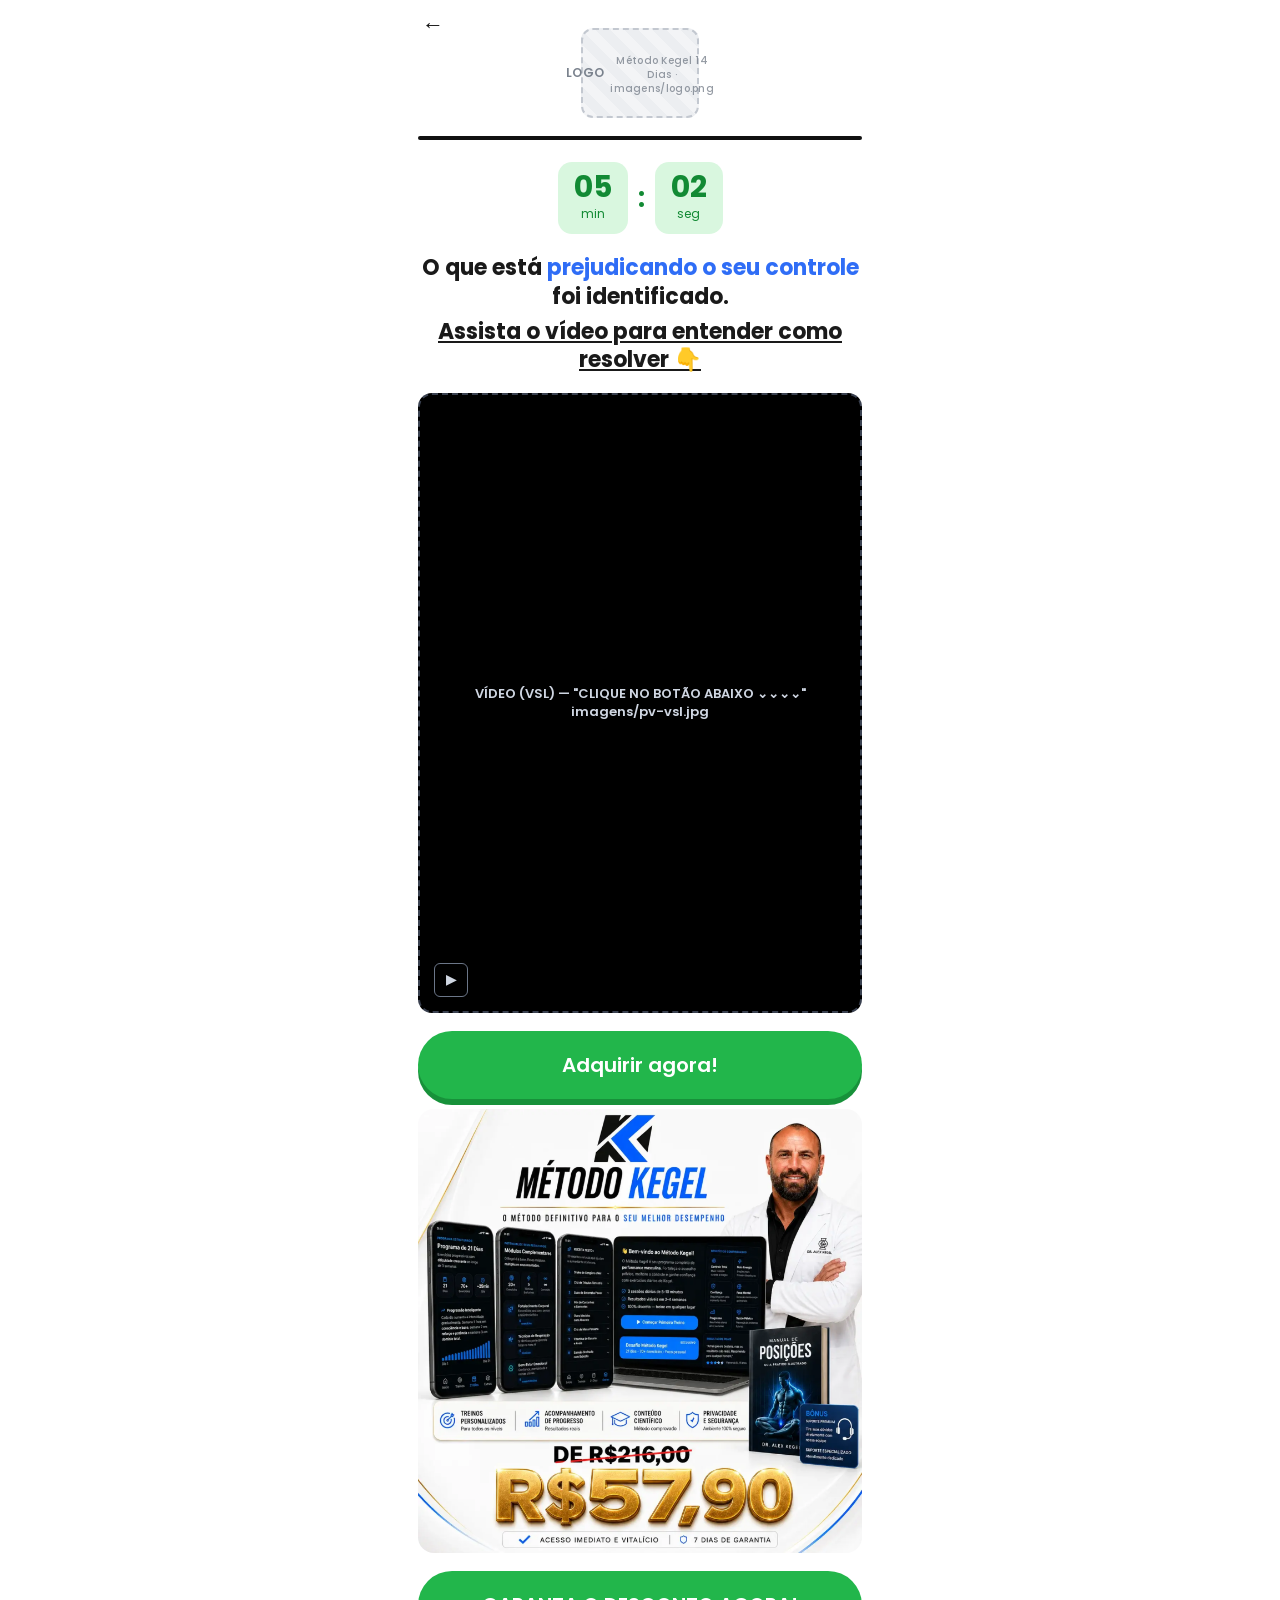
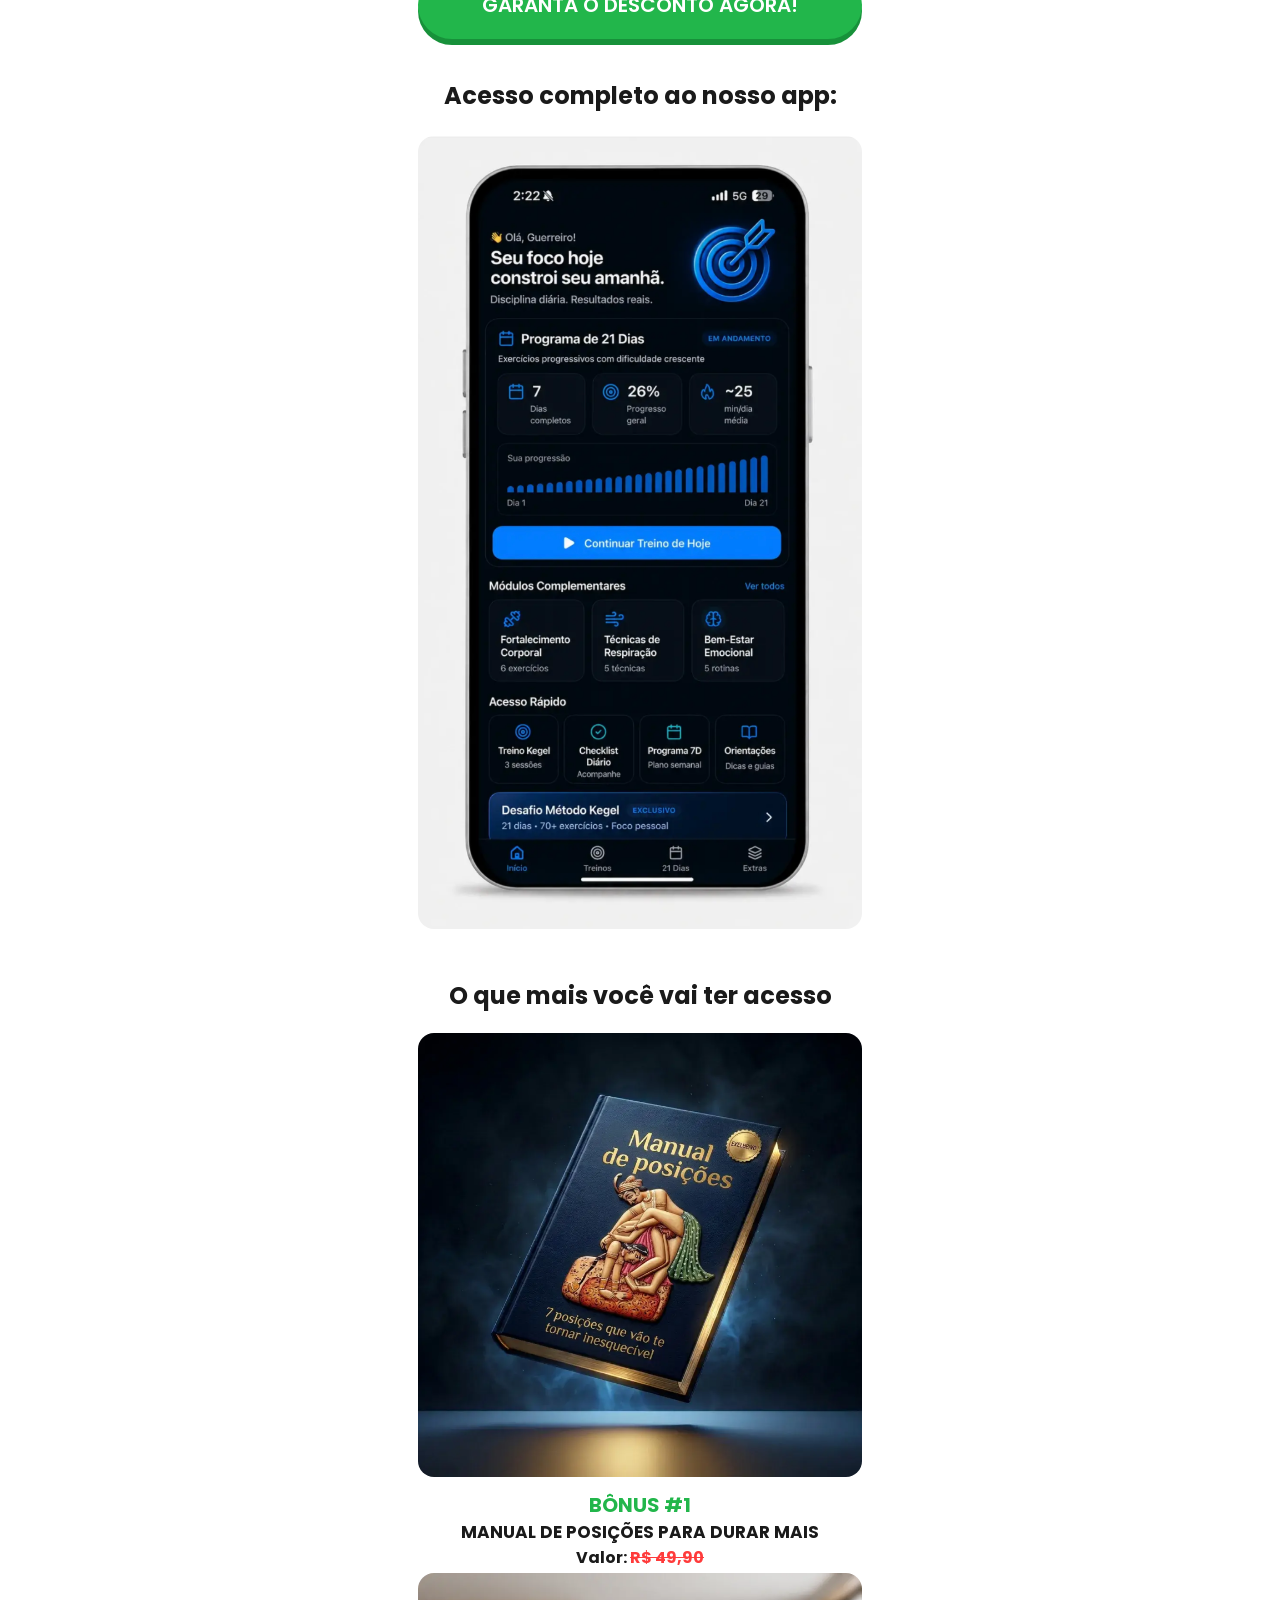
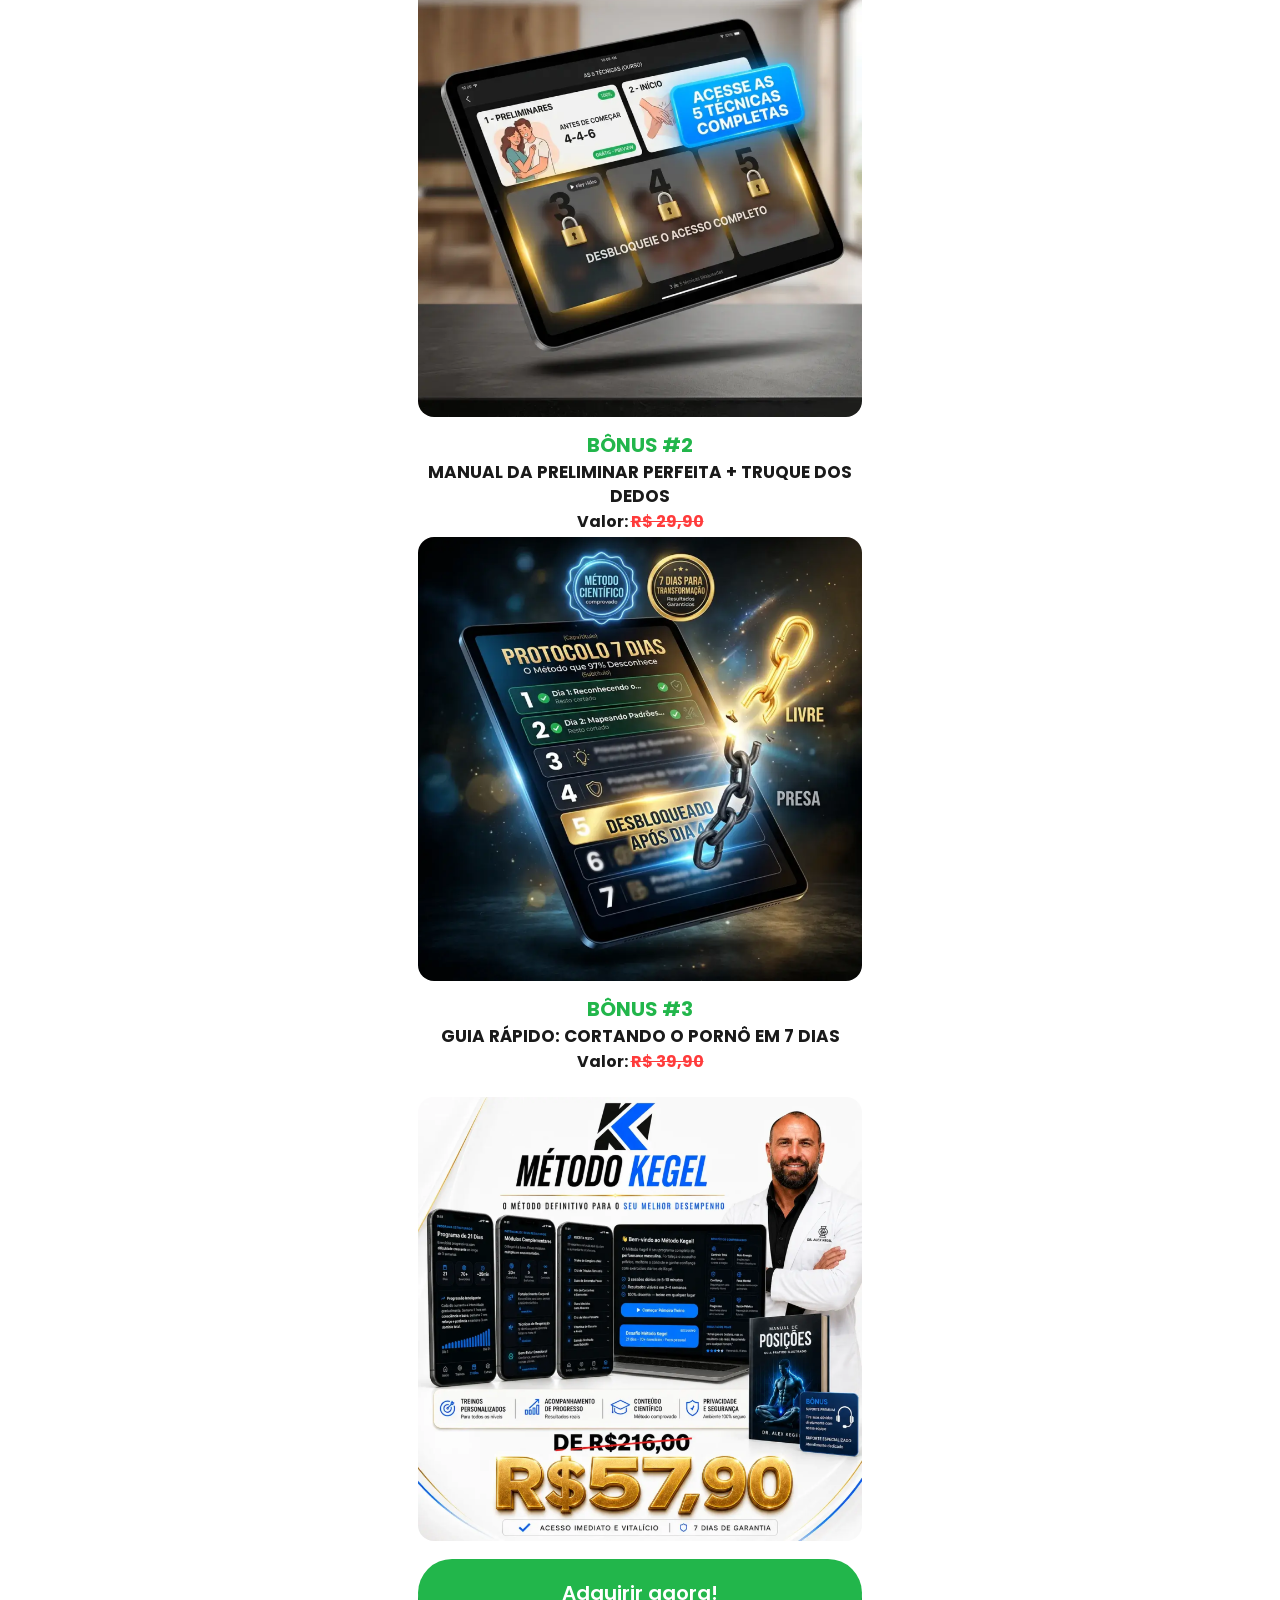
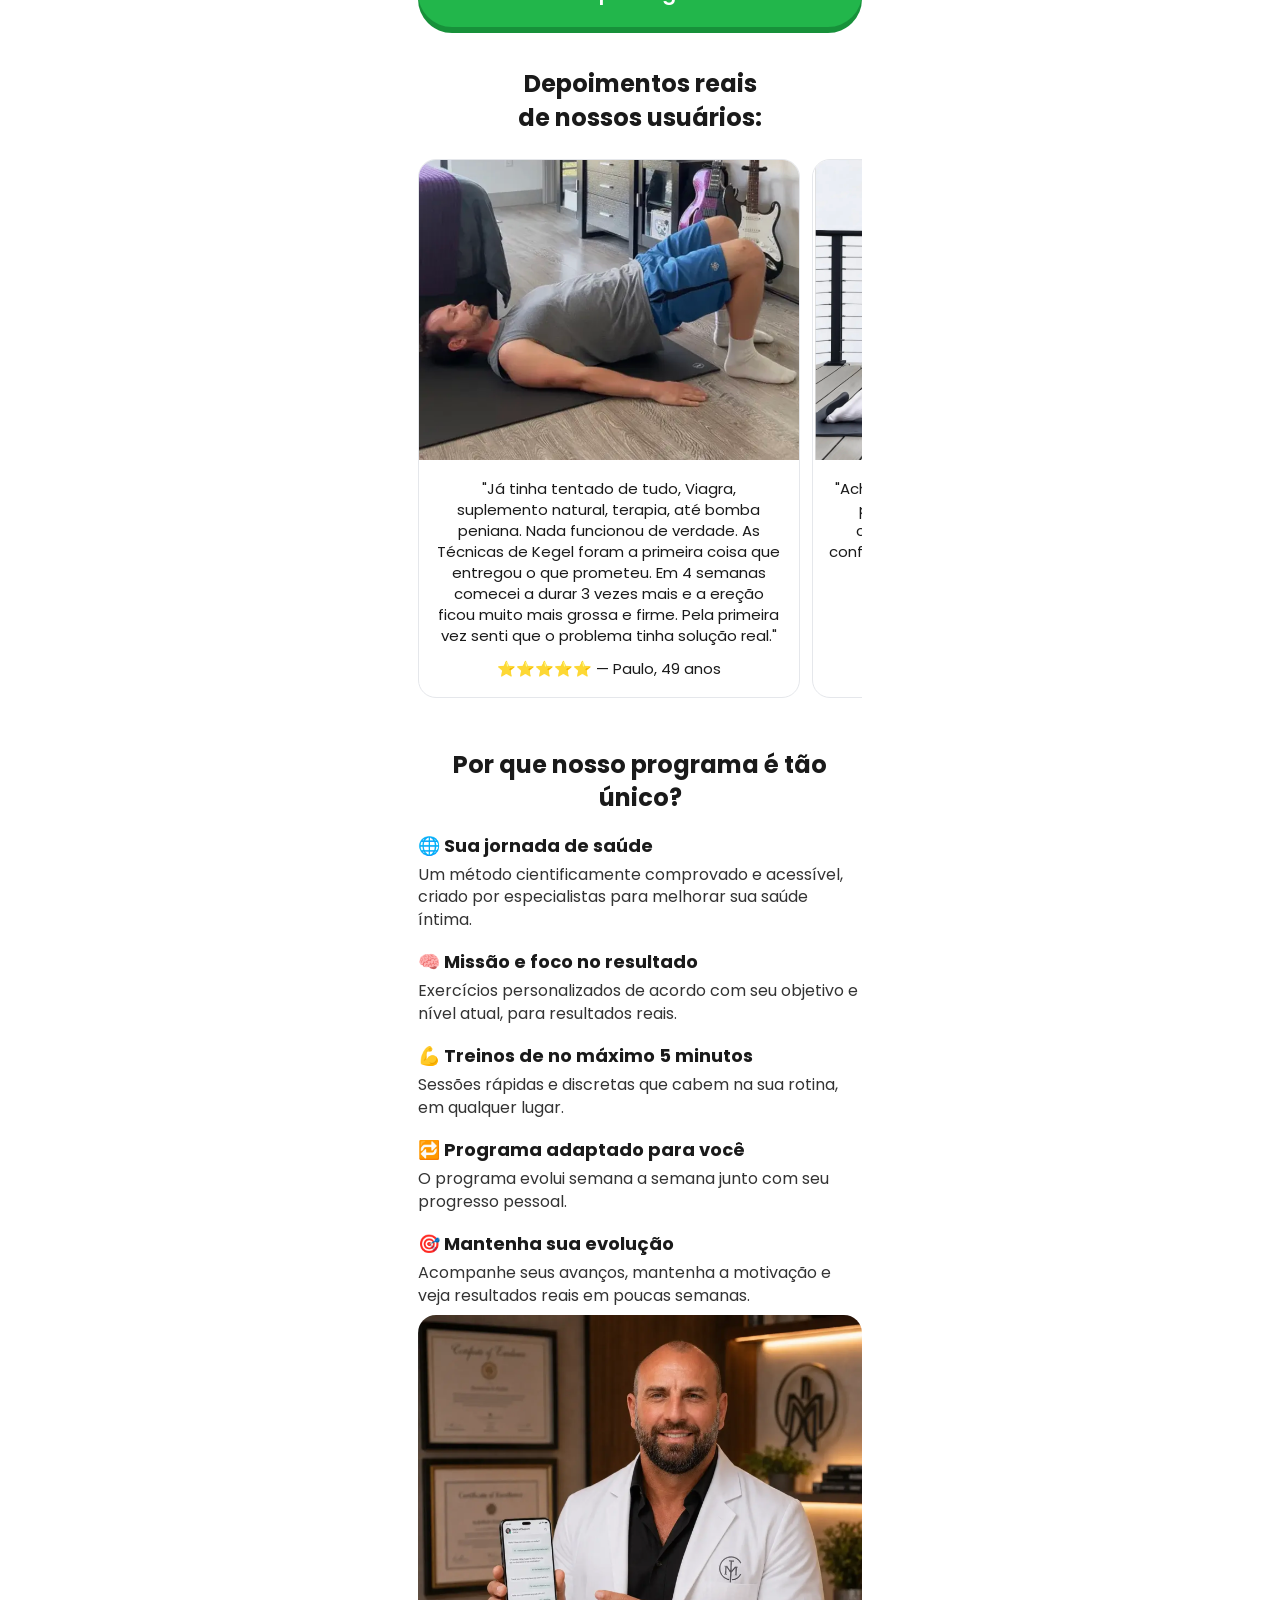
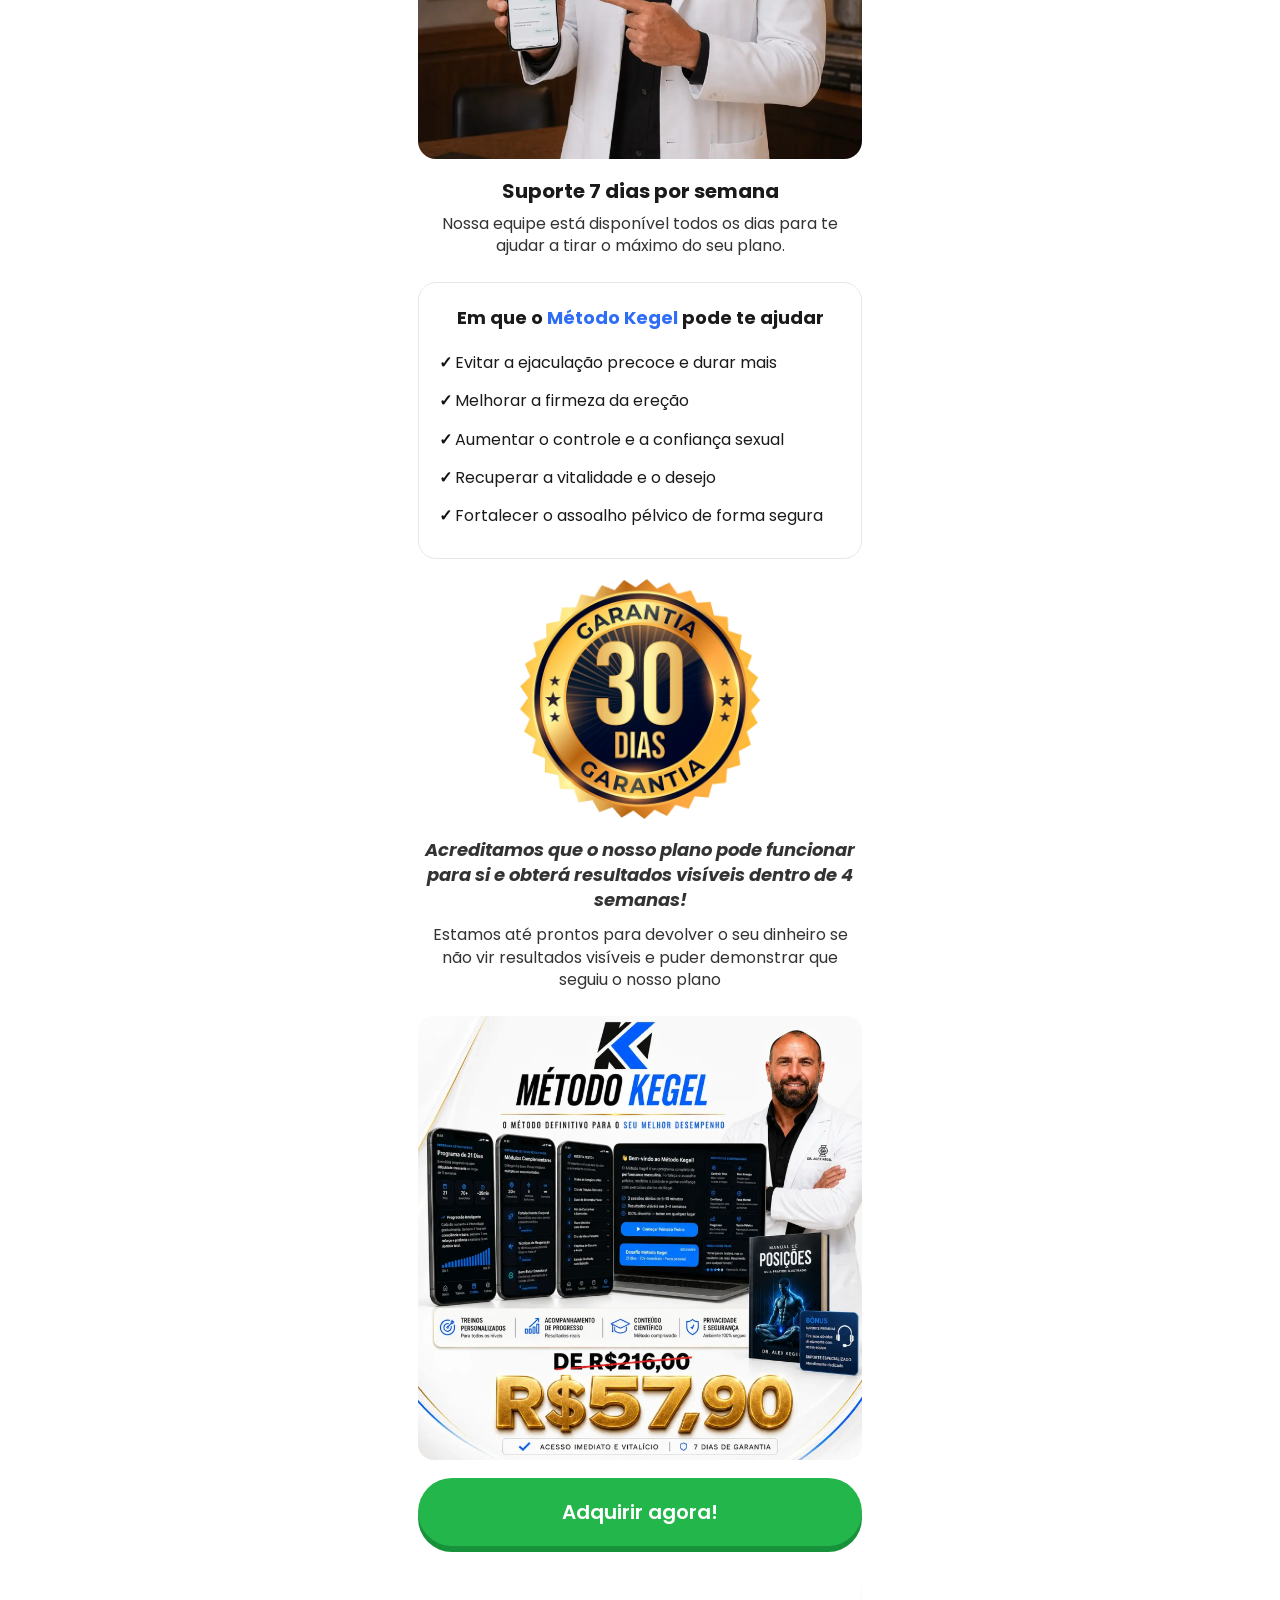
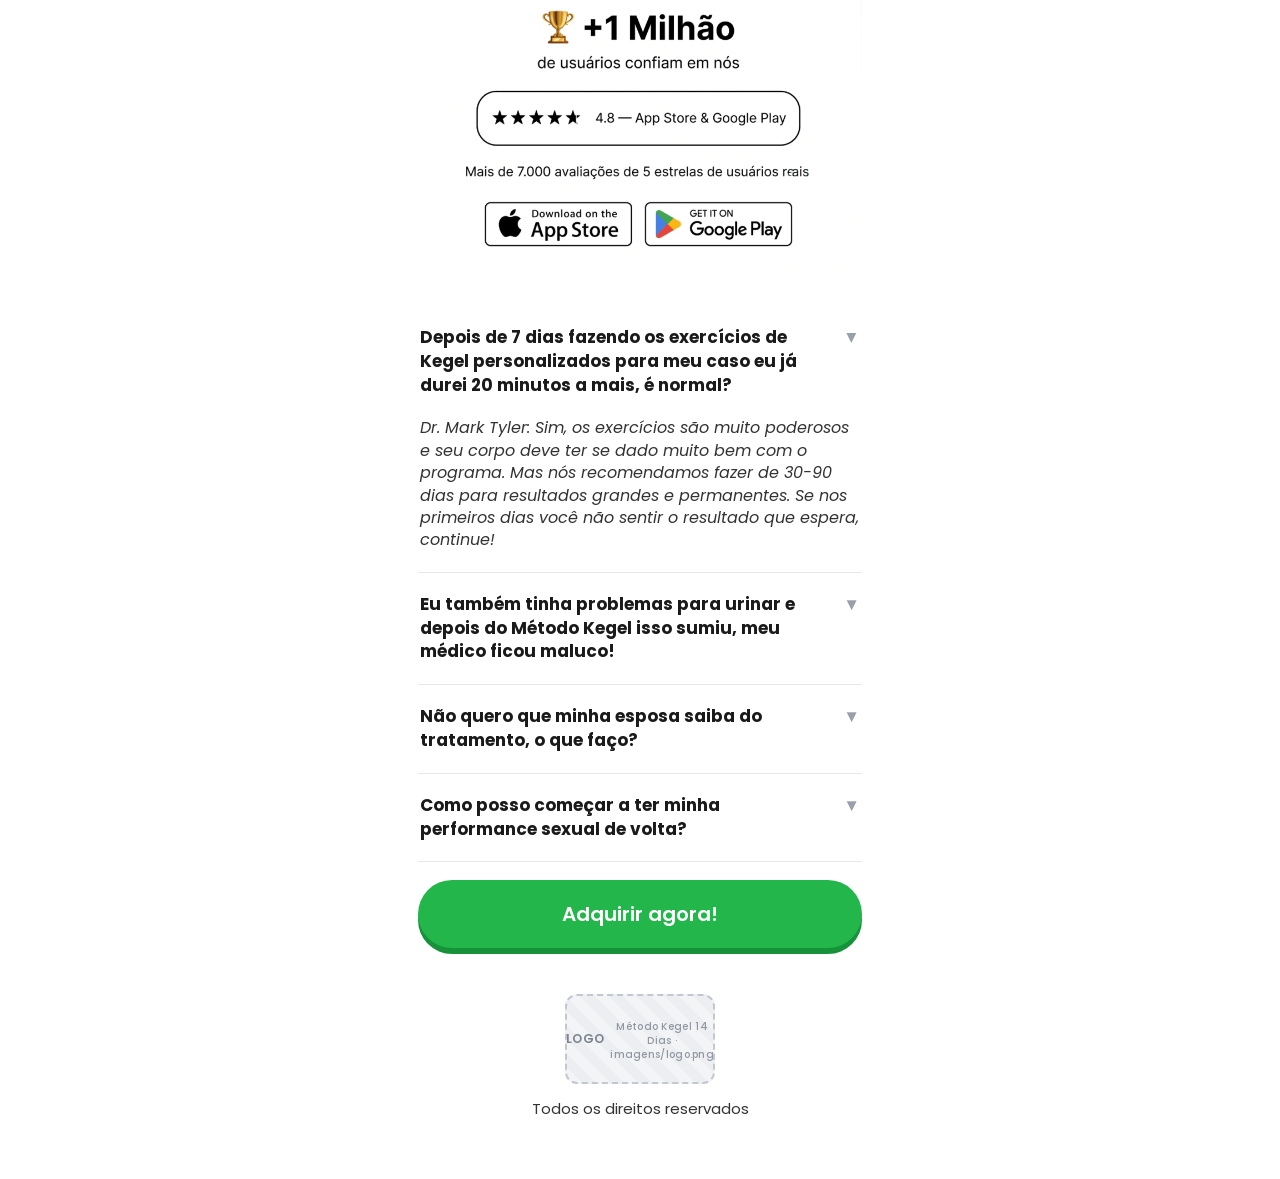
==== pv.html @ 64c21578 "Funil Método Kegel 14 Dias — quiz + página de vendas Réplica estática das prints (16 etapas + PV) co" ====
<!DOCTYPE html>
<html lang="pt-BR">
<head>
  <meta charset="UTF-8" />
  <meta name="viewport" content="width=device-width, initial-scale=1.0" />
  <title>Método Kegel 14 Dias — Oferta</title>
  <link rel="preconnect" href="https://fonts.googleapis.com" />
  <link rel="preconnect" href="https://fonts.gstatic.com" crossorigin />
  <link href="https://fonts.googleapis.com/css2?family=Poppins:ital,wght@0,400;0,500;0,600;0,700;1,600&display=swap" rel="stylesheet" />
  <link rel="stylesheet" href="css/style.css" />
</head>
<body>
  <div class="pv">

    <!-- topo: seta + logo -->
    <div style="position:relative; padding-top:14px;">
      <button id="back" style="position:absolute;left:0;top:10px;border:none;background:none;font-size:22px;cursor:pointer;" onclick="history.back()" aria-label="Voltar">&#8592;</button>
    </div>
    <div class="logo-wrap">
      <div class="img-placeholder logo-ph">LOGO<small>Método Kegel 14 Dias · imagens/logo.png</small></div>
    </div>
    <div class="divider"></div>

    <!-- countdown -->
    <div class="countdown">
      <div class="box"><b id="cd-min">05</b><span>min</span></div>
      <span class="sep">:</span>
      <div class="box"><b id="cd-sec">05</b><span>seg</span></div>
    </div>

    <!-- headline + VSL -->
    <h1 class="headline">O que está <span class="hl">prejudicando o seu controle</span> foi identificado.
      <span class="sub">Assista o vídeo para entender como resolver &#128071;</span>
    </h1>
    <div class="media">
      <div class="video-ph" style="aspect-ratio:9/16;">
        VÍDEO (VSL) — "CLIQUE NO BOTÃO ABAIXO &#8964;&#8964;&#8964;&#8964;"<br>imagens/pv-vsl.jpg
        <div class="play">&#9654;</div>
      </div>
    </div>
    <a class="btn-buy" href="#">Adquirir agora!</a>

    <!-- oferta / preço (imagem composta) -->
    <div class="media offer">
      <img src="imagens/img11.webp" alt="Oferta Método Kegel — de R$216,00 por R$57,90" />
    </div>
    <a class="btn-buy" href="#">GARANTA O DESCONTO AGORA!</a>

    <!-- app -->
    <h2>Acesso completo ao nosso app:</h2>
    <div class="carousel app-carousel">
      <img src="imagens/img14.png" alt="App Método Kegel — início" />
      <img src="imagens/img12.png" alt="App Método Kegel — boas-vindas" />
      <img src="imagens/img13.png" alt="App Método Kegel — programa de 21 dias" />
    </div>

    <!-- bônus -->
    <h2>O que mais você vai ter acesso</h2>

    <div class="bonus-img">
      <img src="imagens/img15.webp" alt="Manual de Posições" />
    </div>
    <div class="bonus-label">
      <span class="tag">BÔNUS #1</span>
      <span class="name">MANUAL DE POSIÇÕES PARA DURAR MAIS</span>
      <span class="price">Valor: <s>R$ 49,90</s></span>
    </div>

    <div class="bonus-img">
      <img src="imagens/img16.webp" alt="As 5 Técnicas" />
    </div>
    <div class="bonus-label">
      <span class="tag">BÔNUS #2</span>
      <span class="name">MANUAL DA PRELIMINAR PERFEITA + TRUQUE DOS DEDOS</span>
      <span class="price">Valor: <s>R$ 29,90</s></span>
    </div>

    <div class="bonus-img">
      <img src="imagens/img17.webp" alt="Protocolo 7 Dias" />
    </div>
    <div class="bonus-label">
      <span class="tag">BÔNUS #3</span>
      <span class="name">GUIA RÁPIDO: CORTANDO O PORNÔ EM 7 DIAS</span>
      <span class="price">Valor: <s>R$ 39,90</s></span>
    </div>

    <!-- oferta repetida -->
    <div class="media offer" style="margin-top:24px;">
      <img src="imagens/img11.webp" alt="Oferta Método Kegel — de R$216,00 por R$57,90" />
    </div>
    <a class="btn-buy" href="#">Adquirir agora!</a>

    <!-- depoimentos -->
    <h2>Depoimentos reais<br>de nossos usuários:</h2>
    <div class="carousel">
      <div class="tcard">
        <img src="imagens/dp1.png" alt="Depoimento de Paulo" />
        <div class="body">
          <p>"Já tinha tentado de tudo, Viagra, suplemento natural, terapia, até bomba peniana. Nada funcionou de verdade. As Técnicas de Kegel foram a primeira coisa que entregou o que prometeu. Em 4 semanas comecei a durar 3 vezes mais e a ereção ficou muito mais grossa e firme. Pela primeira vez senti que o problema tinha solução real."</p>
          <p class="stars">&#11088;&#11088;&#11088;&#11088;&#11088; — Paulo, 49 anos</p>
        </div>
      </div>
      <div class="tcard">
        <img src="imagens/dp2.png" alt="Depoimento de Marcelo" />
        <div class="body">
          <p>"Achei que era mais uma promessa, mas em poucas semanas já senti diferença no controle. Hoje duro muito mais e minha confiança na cama voltou. Faço os treinos em casa, sem ninguém saber."</p>
          <p class="stars">&#11088;&#11088;&#11088;&#11088;&#11088; — Marcelo, 38 anos</p>
        </div>
      </div>
      <div class="tcard">
        <img src="imagens/dp3.png" alt="Depoimento de Rafael" />
        <div class="body">
          <p>"Eu terminava rápido demais e isso estava acabando com meus relacionamentos. Com os exercícios de Kegel aprendi a controlar de verdade. São só alguns minutos por dia e o resultado é real."</p>
          <p class="stars">&#11088;&#11088;&#11088;&#11088;&#11088; — Rafael, 29 anos</p>
        </div>
      </div>
      <div class="tcard">
        <img src="imagens/dp4.png" alt="Depoimento de Carlos" />
        <div class="body">
          <p>"Depois dos 50 achei que era idade e que não tinha mais jeito. Me enganei. A firmeza voltou e minha esposa percebeu a diferença. Melhor decisão que tomei."</p>
          <p class="stars">&#11088;&#11088;&#11088;&#11088;&#11088; — Carlos, 54 anos</p>
        </div>
      </div>
    </div>

    <!-- por que é único -->
    <div class="why">
      <h2 style="margin-bottom:6px;">Por que nosso programa é tão único?</h2>
      <h3>&#127760; Sua jornada de saúde</h3>
      <p>Um método cientificamente comprovado e acessível, criado por especialistas para melhorar sua saúde íntima.</p>
      <h3>&#129504; Missão e foco no resultado</h3>
      <p>Exercícios personalizados de acordo com seu objetivo e nível atual, para resultados reais.</p>
      <h3>&#128170; Treinos de no máximo 5 minutos</h3>
      <p>Sessões rápidas e discretas que cabem na sua rotina, em qualquer lugar.</p>
      <h3>&#128257; Programa adaptado para você</h3>
      <p>O programa evolui semana a semana junto com seu progresso pessoal.</p>
      <h3>&#127919; Mantenha sua evolução</h3>
      <p>Acompanhe seus avanços, mantenha a motivação e veja resultados reais em poucas semanas.</p>
    </div>

    <!-- suporte / médico -->
    <div class="doctor media">
      <img src="imagens/img18.webp" alt="Dr. Alex Kegel" />
    </div>
    <p class="support-title">Suporte 7 dias por semana</p>
    <p class="support-sub">Nossa equipe está disponível todos os dias para te ajudar a tirar o máximo do seu plano.</p>

    <div class="help-box">
      <h3>Em que o <span class="hl">Método Kegel</span> pode te ajudar</h3>
      <ul>
        <li>Evitar a ejaculação precoce e durar mais</li>
        <li>Melhorar a firmeza da ereção</li>
        <li>Aumentar o controle e a confiança sexual</li>
        <li>Recuperar a vitalidade e o desejo</li>
        <li>Fortalecer o assoalho pélvico de forma segura</li>
      </ul>
    </div>

    <!-- garantia -->
    <div class="guarantee">
      <img src="imagens/garantia.webp" alt="Garantia de 30 dias" />
      <p class="em">Acreditamos que o nosso plano pode funcionar para si e obterá resultados visíveis dentro de 4 semanas!</p>
      <p>Estamos até prontos para devolver o seu dinheiro se não vir resultados visíveis e puder demonstrar que seguiu o nosso plano</p>
    </div>

    <!-- oferta repetida -->
    <div class="media offer" style="margin-top:24px;">
      <img src="imagens/img11.webp" alt="Oferta Método Kegel — de R$216,00 por R$57,90" />
    </div>
    <a class="btn-buy" href="#">Adquirir agora!</a>

    <!-- prova social -->
    <div class="social">
      <img src="imagens/img19.webp" alt="+1 Milhão de usuários confiam em nós — 4.8 na App Store e Google Play, mais de 7.000 avaliações" />
    </div>

    <!-- FAQ -->
    <div class="faq">
      <div class="faq-item open">
        <button class="faq-q">Depois de 7 dias fazendo os exercícios de Kegel personalizados para meu caso eu já durei 20 minutos a mais, é normal? <span class="arrow">&#9650;</span></button>
        <div class="faq-a">Dr. Mark Tyler: Sim, os exercícios são muito poderosos e seu corpo deve ter se dado muito bem com o programa. Mas nós recomendamos fazer de 30-90 dias para resultados grandes e permanentes. Se nos primeiros dias você não sentir o resultado que espera, continue!</div>
      </div>
      <div class="faq-item">
        <button class="faq-q">Eu também tinha problemas para urinar e depois do Método Kegel isso sumiu, meu médico ficou maluco! <span class="arrow">&#9660;</span></button>
        <div class="faq-a">Isso é mais comum do que parece! O fortalecimento do assoalho pélvico ajuda também no controle urinário. Continue seguindo o programa para manter os resultados.</div>
      </div>
      <div class="faq-item">
        <button class="faq-q">Não quero que minha esposa saiba do tratamento, o que faço? <span class="arrow">&#9660;</span></button>
        <div class="faq-a">Fique tranquilo: o método é 100% discreto. Os treinos duram poucos minutos e podem ser feitos em qualquer lugar, sem que ninguém perceba.</div>
      </div>
      <div class="faq-item">
        <button class="faq-q">Como posso começar a ter minha performance sexual de volta? <span class="arrow">&#9660;</span></button>
        <div class="faq-a">É simples: clique no botão abaixo, garanta seu acesso e comece hoje mesmo o Método Kegel 14 Dias com todos os bônus inclusos.</div>
      </div>
    </div>

    <a class="btn-buy" href="#">Adquirir agora!</a>

    <!-- footer -->
    <div class="pv-footer">
      <div class="img-placeholder logo-ph">LOGO<small>Método Kegel 14 Dias · imagens/logo.png</small></div>
      <p>Todos os direitos reservados</p>
    </div>

  </div>

  <script src="js/pv.js"></script>
</body>
</html>
---- css/style.css ----
/* ==========================================================================
   Método Kegel 14 Dias — estilos do funil (quiz + página de vendas)
   ========================================================================== */

:root {
  --blue: #2F6DF6;
  --blue-dark: #2455c9;
  --ink: #1A1A1A;
  --muted: #6B7280;
  --border: #E5E7EB;
  --card-bg: #ffffff;
  --green: #22b64b;
  --green-dark: #17913a;
  --red: #FF3B3B;
  --navy: #0A1526;
  --track: #E7E7E7;
  --fill: #111111;
  --radius: 14px;
  --maxw: 480px;
}

* { box-sizing: border-box; margin: 0; padding: 0; }

html, body { height: 100%; }

body {
  font-family: 'Poppins', -apple-system, BlinkMacSystemFont, 'Segoe UI', Roboto, sans-serif;
  color: var(--ink);
  background: #ffffff;
  line-height: 1.4;
  -webkit-font-smoothing: antialiased;
  transition: background .3s ease;
}

.hl { color: var(--blue); }
.hl-red { color: var(--red); }
u, .underline { text-decoration: underline; }

/* ---------- Placeholder de imagem (o usuário troca por <img> depois) ------- */
.img-placeholder {
  display: flex;
  align-items: center;
  justify-content: center;
  text-align: center;
  gap: 6px;
  background: repeating-linear-gradient(45deg, #f3f4f6, #f3f4f6 10px, #eceef1 10px, #eceef1 20px);
  border: 2px dashed #c3c8d0;
  border-radius: 12px;
  color: #7a828d;
  font-size: 12px;
  font-weight: 600;
  letter-spacing: .3px;
  padding: 16px;
  min-height: 90px;
}
.img-placeholder small { display: block; font-weight: 500; opacity: .8; margin-top: 3px; }
.img-placeholder.icon { min-height: 0; width: 40px; height: 40px; padding: 2px; font-size: 8px; border-radius: 10px; flex: 0 0 auto; overflow: hidden; }
.img-placeholder.icon small { display: none; }
/* placeholder em contexto escuro */
.theme-dark .img-placeholder,
.theme-navy .img-placeholder,
.step--dark .img-placeholder {
  background: repeating-linear-gradient(45deg, #1b1f27, #1b1f27 10px, #232833 10px, #232833 20px);
  border-color: #3a4150;
  color: #aab2bf;
}

/* ==========================================================================
   QUIZ
   ========================================================================== */

#app { max-width: var(--maxw); margin: 0 auto; min-height: 100%; padding-bottom: 40px; }

/* topo: seta voltar + logo + progresso */
#topbar { position: relative; padding: 14px 18px 0; }
#back {
  position: absolute; left: 14px; top: 14px;
  border: none; background: none; cursor: pointer;
  font-size: 22px; line-height: 1; color: #111; padding: 4px;
}
.logo-wrap { display: flex; justify-content: center; padding: 6px 0 18px; }
.logo-ph { width: 118px; height: 60px; }

.progress { height: 6px; background: var(--track); border-radius: 6px; overflow: hidden; margin: 0 0 8px; }
#progress-fill { height: 100%; width: 6%; background: var(--fill); border-radius: 6px; transition: width .35s ease; }

main { padding: 0 18px; }

/* etapas */
.step { display: none; animation: fade .35s ease; }
.step.active { display: block; }
@keyframes fade { from { opacity: 0; transform: translateY(6px); } to { opacity: 1; transform: none; } }

.step-inner { padding-top: 26px; }

.q-title { font-size: 24px; font-weight: 700; text-align: center; line-height: 1.25; }
.q-sub { text-align: center; color: var(--muted); font-size: 16px; margin-top: 10px; }
.q-title + .options, .q-sub + .options { margin-top: 22px; }

/* cards de resposta */
.options { display: flex; flex-direction: column; gap: 12px; }
.option-card {
  display: flex; align-items: center; gap: 12px;
  width: 100%; text-align: left;
  background: var(--card-bg); border: 1px solid var(--border);
  border-radius: var(--radius); padding: 16px 16px;
  font: inherit; font-size: 16px; color: var(--ink); cursor: pointer;
  box-shadow: 0 1px 2px rgba(0,0,0,.03);
  transition: border-color .15s, box-shadow .15s, transform .05s;
}
.option-card:hover { border-color: #cfd4dc; box-shadow: 0 3px 10px rgba(0,0,0,.06); }
.option-card:active { transform: scale(.99); }
.option-card .emoji { font-size: 22px; flex: 0 0 auto; }
.option-card .label { flex: 1; }
.option-card .chev {
  flex: 0 0 auto; width: 26px; height: 26px; border-radius: 50%;
  border: 1px solid #d2d6dd; display: flex; align-items: center; justify-content: center;
  color: #333; font-size: 15px;
}

/* etapa 1 — cards com foto */
.photo-grid { display: grid; grid-template-columns: 1fr 1fr; gap: 16px; }
.photo-card {
  border: none; background: none; padding: 0; cursor: pointer; font: inherit;
  border-radius: 16px; overflow: hidden; text-align: left;
  transition: transform .05s;
}
.photo-card:active { transform: scale(.99); }
.photo-card .img-placeholder { border-radius: 16px 16px 0 0; min-height: 175px; border-bottom: none; }
.photo-card .foot {
  display: flex; align-items: center; justify-content: space-between; gap: 8px;
  background: #0b0b0b; color: #fff; padding: 12px 14px; border-radius: 0 0 16px 16px;
  font-size: 15px; font-weight: 500;
}
.photo-card .foot .chev { border-color: #666; color: #fff; }

/* escala 1–5 */
.scale { display: flex; justify-content: center; gap: 10px; flex-wrap: wrap; margin-top: 24px; }
.scale-btn {
  width: 62px; height: 62px; border: 1px solid var(--border); border-radius: 12px;
  background: #fff; cursor: pointer; display: flex; flex-direction: column;
  align-items: center; justify-content: center; gap: 4px; font: inherit;
  box-shadow: 0 1px 2px rgba(0,0,0,.03); transition: border-color .15s, box-shadow .15s;
}
.scale-btn:hover { border-color: #cfd4dc; box-shadow: 0 3px 10px rgba(0,0,0,.06); }
.scale-btn .mini-chev {
  width: 20px; height: 20px; border-radius: 50%; border: 1px solid #d2d6dd;
  display: flex; align-items: center; justify-content: center; font-size: 12px; color: #444;
}
.scale-btn .num { font-size: 18px; font-weight: 700; }

/* imagem no topo de uma pergunta (etapa 7, 14) */
.q-image { margin: 4px 0 4px; }
.q-image .img-placeholder { min-height: 210px; border-radius: 16px; }

/* box de privacidade (etapa 2) */
.privacy {
  display: flex; align-items: center; gap: 14px;
  background: #eaf1ff; border-radius: 14px; padding: 18px; margin-top: 26px;
  font-size: 15px; color: #29303a;
}
.privacy .lock { font-size: 26px; flex: 0 0 auto; }

/* páginas de transição (texto centralizado + botão) */
.center-block { text-align: center; }
.center-block .lead { font-size: 20px; font-weight: 700; margin: 22px 0 14px; }
.center-block p { font-size: 16px; margin: 10px 0; }
.center-block .em { font-weight: 700; }

.btn-primary {
  display: block; width: 100%; border: none; cursor: pointer; font: inherit;
  background: var(--blue); color: #fff; font-size: 18px; font-weight: 600;
  padding: 18px; border-radius: 30px; margin-top: 22px;
  transition: background .15s, transform .05s;
}
.btn-primary:hover { background: var(--blue-dark); }
.btn-primary:active { transform: scale(.99); }

/* g1 (etapa 6) */
.g1-ph .img-placeholder { min-height: 260px; border-radius: 10px; }

/* ---------- Etapa 8 — full dark ---------- */
body.theme-dark { background: #000; }
body.theme-navy { background: var(--navy); }

.step--dark { color: #fff; text-align: center; }
.step--dark .q-title { color: #fff; }
.step--dark .lead { color: #fff; }
.step--dark p { color: #e6e9ef; font-size: 16px; margin: 8px 0; }
.step--dark .img-placeholder { min-height: 240px; margin: 22px 0; }
.dark-screen { min-height: 100vh; display: flex; flex-direction: column; justify-content: center;
  padding: 30px 22px; max-width: var(--maxw); margin: 0 auto; }

/* ---------- Etapa 15 — loading / IA ---------- */
.loading-screen { text-align: center; color: #fff; }
.loading-screen p { color: #dfe4ec; font-size: 16px; margin: 8px 0; }
.loading-screen .em { color: #fff; font-weight: 600; }
.ring-wrap { display: flex; justify-content: center; margin: 30px 0; }
.ring { position: relative; width: 130px; height: 130px; }
.ring svg { transform: rotate(-90deg); }
.ring .track { fill: none; stroke: rgba(255,255,255,.15); stroke-width: 8; }
.ring .bar { fill: none; stroke: var(--blue); stroke-width: 8; stroke-linecap: round;
  stroke-dasharray: 364; stroke-dashoffset: 364; transition: stroke-dashoffset .2s linear; }
.ring .pct { position: absolute; inset: 0; display: flex; align-items: center; justify-content: center;
  font-size: 20px; font-weight: 600; color: #cfd6e2; }

/* ---------- Etapa 16 — VSL ---------- */
.vsl-title { text-align: center; }
.vsl-title .lead { font-size: 22px; font-weight: 700; }
.vsl-title .sub { font-weight: 700; text-decoration: underline; margin-top: 6px; display: block; }
.video-ph {
  position: relative; width: 100%; aspect-ratio: 9/16; max-height: 620px;
  background: #000; border-radius: 14px; margin: 18px 0;
  display: flex; align-items: center; justify-content: center; color: #cfd6e2;
  text-align: center; font-size: 13px; font-weight: 600; padding: 20px;
  border: 2px dashed #3a4150;
}
.video-ph .play { position: absolute; bottom: 14px; left: 14px; width: 34px; height: 34px;
  border: 1px solid #6b7688; border-radius: 6px; display: flex; align-items: center; justify-content: center; }
#vsl-cta { display: none; }
#vsl-cta.show { display: block; }

/* ==========================================================================
   PÁGINA DE VENDAS (pv.html)
   ========================================================================== */
.pv { max-width: var(--maxw); margin: 0 auto; padding: 0 18px 60px; }
.pv .logo-wrap { padding: 14px 0 14px; }
.pv .divider { height: 4px; background: #111; border-radius: 4px; margin: 4px 0 22px; }

/* countdown */
.countdown { display: flex; align-items: center; justify-content: center; gap: 10px; margin: 4px 0 20px; }
.countdown .box { background: #d9f7df; color: #128a34; border-radius: 14px; padding: 10px 16px; text-align: center; min-width: 66px; }
.countdown .box b { display: block; font-size: 30px; font-weight: 700; line-height: 1; }
.countdown .box span { font-size: 12px; }
.countdown .sep { font-size: 26px; font-weight: 700; color: #128a34; }

.pv h2 { text-align: center; font-size: 24px; font-weight: 700; margin: 40px 0 20px; }
.pv .headline { text-align: center; font-size: 22px; font-weight: 700; line-height: 1.3; }
.pv .headline .sub { display: block; font-weight: 700; text-decoration: underline; margin-top: 6px; }

/* botão verde de CTA */
.btn-buy {
  display: block; width: 100%; text-align: center; border: none; cursor: pointer;
  font: inherit; text-decoration: none;
  background: var(--green); color: #fff; font-size: 20px; font-weight: 600;
  padding: 20px; border-radius: 34px; margin: 18px 0 10px;
  box-shadow: 0 6px 0 var(--green-dark); transition: transform .05s, box-shadow .1s;
}
.btn-buy:hover { filter: brightness(1.03); }
.btn-buy:active { transform: translateY(4px); box-shadow: 0 2px 0 var(--green-dark); }

/* blocos de imagem grandes */
.pv .media { margin: 8px 0; }
.pv .media .img-placeholder { min-height: 300px; border-radius: 16px; }
.pv .offer .img-placeholder { min-height: 330px; }
.pv .bonus-img .img-placeholder { min-height: 340px; border-radius: 18px; }

/* bônus rótulo */
.bonus-label { text-align: center; margin: 14px 0 4px; }
.bonus-label .tag { color: var(--green); font-weight: 700; font-size: 20px; display: block; }
.bonus-label .name { font-weight: 700; font-size: 17px; display: block; margin-top: 2px; }
.bonus-label .price { font-weight: 700; margin-top: 2px; display: block; }
.bonus-label .price s { color: var(--red); }

/* depoimento */
.testimonial { border: 1px solid var(--border); border-radius: 18px; overflow: hidden; margin-top: 6px; }
.testimonial .img-placeholder { min-height: 340px; border-radius: 0; border-left: none; border-right: none; border-top: none; }
.testimonial .body { padding: 22px 20px; text-align: center; }
.testimonial .body p { font-size: 16px; }
.testimonial .stars { margin-top: 14px; font-size: 15px; }

/* lista "por que é único" */
.why { margin-top: 6px; }
.why h3 { font-size: 18px; font-weight: 700; margin: 18px 0 6px; }
.why p { font-size: 16px; color: #333; }

/* suporte / médico */
.pv .doctor .img-placeholder { min-height: 360px; border-radius: 18px; }
.support-title { text-align: center; font-size: 20px; font-weight: 700; margin: 18px 0 8px; }
.support-sub { text-align: center; color: #333; font-size: 16px; }

.help-box { border: 1px solid var(--border); border-radius: 18px; padding: 22px 20px; margin-top: 24px; }
.help-box h3 { text-align: center; font-size: 18px; font-weight: 700; margin-bottom: 14px; }
.help-box ul { list-style: none; }
.help-box li { padding: 8px 0; font-size: 16px; }
.help-box li::before { content: "✓ "; color: #111; font-weight: 700; }

/* garantia */
.guarantee { text-align: center; margin-top: 20px; }
.guarantee .img-placeholder { width: 240px; height: 240px; border-radius: 50%; margin: 0 auto 18px; }
.guarantee .em { font-weight: 700; font-style: italic; font-size: 18px; margin-bottom: 12px; }
.guarantee p { font-size: 16px; color: #333; }

/* prova social */
.social { text-align: center; margin-top: 40px; }
.social .big { font-size: 30px; font-weight: 700; }
.social .sub { color: #333; font-size: 16px; margin-top: 4px; }
.social .rating { display: inline-flex; align-items: center; gap: 10px; border: 1px solid var(--border);
  border-radius: 30px; padding: 12px 22px; margin: 16px 0 8px; font-size: 16px; }
.social .rating .stars { letter-spacing: 2px; }
.social .note { color: var(--muted); font-size: 14px; }
.social .badges { margin-top: 16px; }
.social .badges .img-placeholder { max-width: 320px; height: 70px; min-height: 0; margin: 0 auto; }

/* FAQ */
.faq { margin-top: 34px; }
.faq-item { border-bottom: 1px solid var(--border); }
.faq-q { width: 100%; text-align: left; background: none; border: none; cursor: pointer; font: inherit;
  display: flex; gap: 12px; align-items: flex-start; justify-content: space-between;
  padding: 20px 2px; font-size: 17px; font-weight: 700; color: var(--ink); }
.faq-q .arrow { flex: 0 0 auto; transition: transform .2s; color: #9aa0aa; }
.faq-item.open .faq-q .arrow { transform: rotate(180deg); }
.faq-a { display: none; padding: 0 2px 20px; font-size: 16px; color: #333; font-style: italic; }
.faq-item.open .faq-a { display: block; }

/* footer */
.pv-footer { text-align: center; margin-top: 46px; }
.pv-footer .logo-ph { width: 150px; height: 90px; margin: 0 auto 14px; }
.pv-footer p { color: #333; font-size: 15px; }

/* ==========================================================================
   IMAGENS REAIS (substituem os placeholders)
   ========================================================================== */
img { max-width: 100%; }
.ph-img { width: 100%; height: auto; border-radius: 14px; display: block; }

/* logo */
.logo-img { width: 118px; height: auto; display: block; }
.pv-footer .logo-img { width: 150px; }

/* etapa 1 — fotos */
.photo-card img { width: 100%; height: 210px; object-fit: cover; object-position: center top;
  display: block; border-radius: 16px 16px 0 0; }

/* etapa 2 — ícones */
.opt-icon { width: 40px; height: 40px; object-fit: contain; flex: 0 0 auto; }

/* imagens de pergunta / transição / dark */
.q-image img, .g1-ph img { width: 100%; height: auto; border-radius: 16px; display: block; }
.step--dark img.diag { width: 100%; height: auto; border-radius: 12px; margin: 22px 0; display: block; }

/* etapa 15 */
.loading-screen img.diag { width: 100%; height: auto; border-radius: 14px; display: block; }
.loading-screen img.premio { width: 100%; max-width: 340px; height: auto; margin: 0 auto;
  display: block; border-radius: 12px; }

/* pv — blocos de imagem */
.pv .media img, .pv .offer img, .pv .bonus-img img { width: 100%; height: auto; border-radius: 16px; display: block; }
.pv .doctor img { width: 100%; height: auto; border-radius: 18px; display: block; }
.guarantee img { width: 240px; height: 240px; object-fit: contain; margin: 0 auto 18px; display: block; }
.social img { width: 100%; height: auto; display: block; }

/* carrossel (app + depoimentos) */
.carousel { display: flex; gap: 12px; overflow-x: auto; scroll-snap-type: x mandatory;
  -webkit-overflow-scrolling: touch; padding: 4px 0 10px; scrollbar-width: thin; }
.carousel > * { scroll-snap-align: center; flex: 0 0 86%; }
.carousel::-webkit-scrollbar { height: 6px; }
.carousel::-webkit-scrollbar-thumb { background: #d2d6dd; border-radius: 6px; }
.app-carousel img { width: 100%; height: auto; border-radius: 16px; display: block; }

.tcard { border: 1px solid var(--border); border-radius: 18px; overflow: hidden; background: #fff; }
.tcard img { width: 100%; height: 300px; object-fit: cover; display: block; }
.tcard .body { padding: 18px 16px; text-align: center; }
.tcard .body p { font-size: 15px; }
.tcard .stars { margin-top: 12px; font-size: 14px; }

/* ---------- responsivo ---------- */
@media (min-width: 520px) {
  .q-title { font-size: 26px; }
}
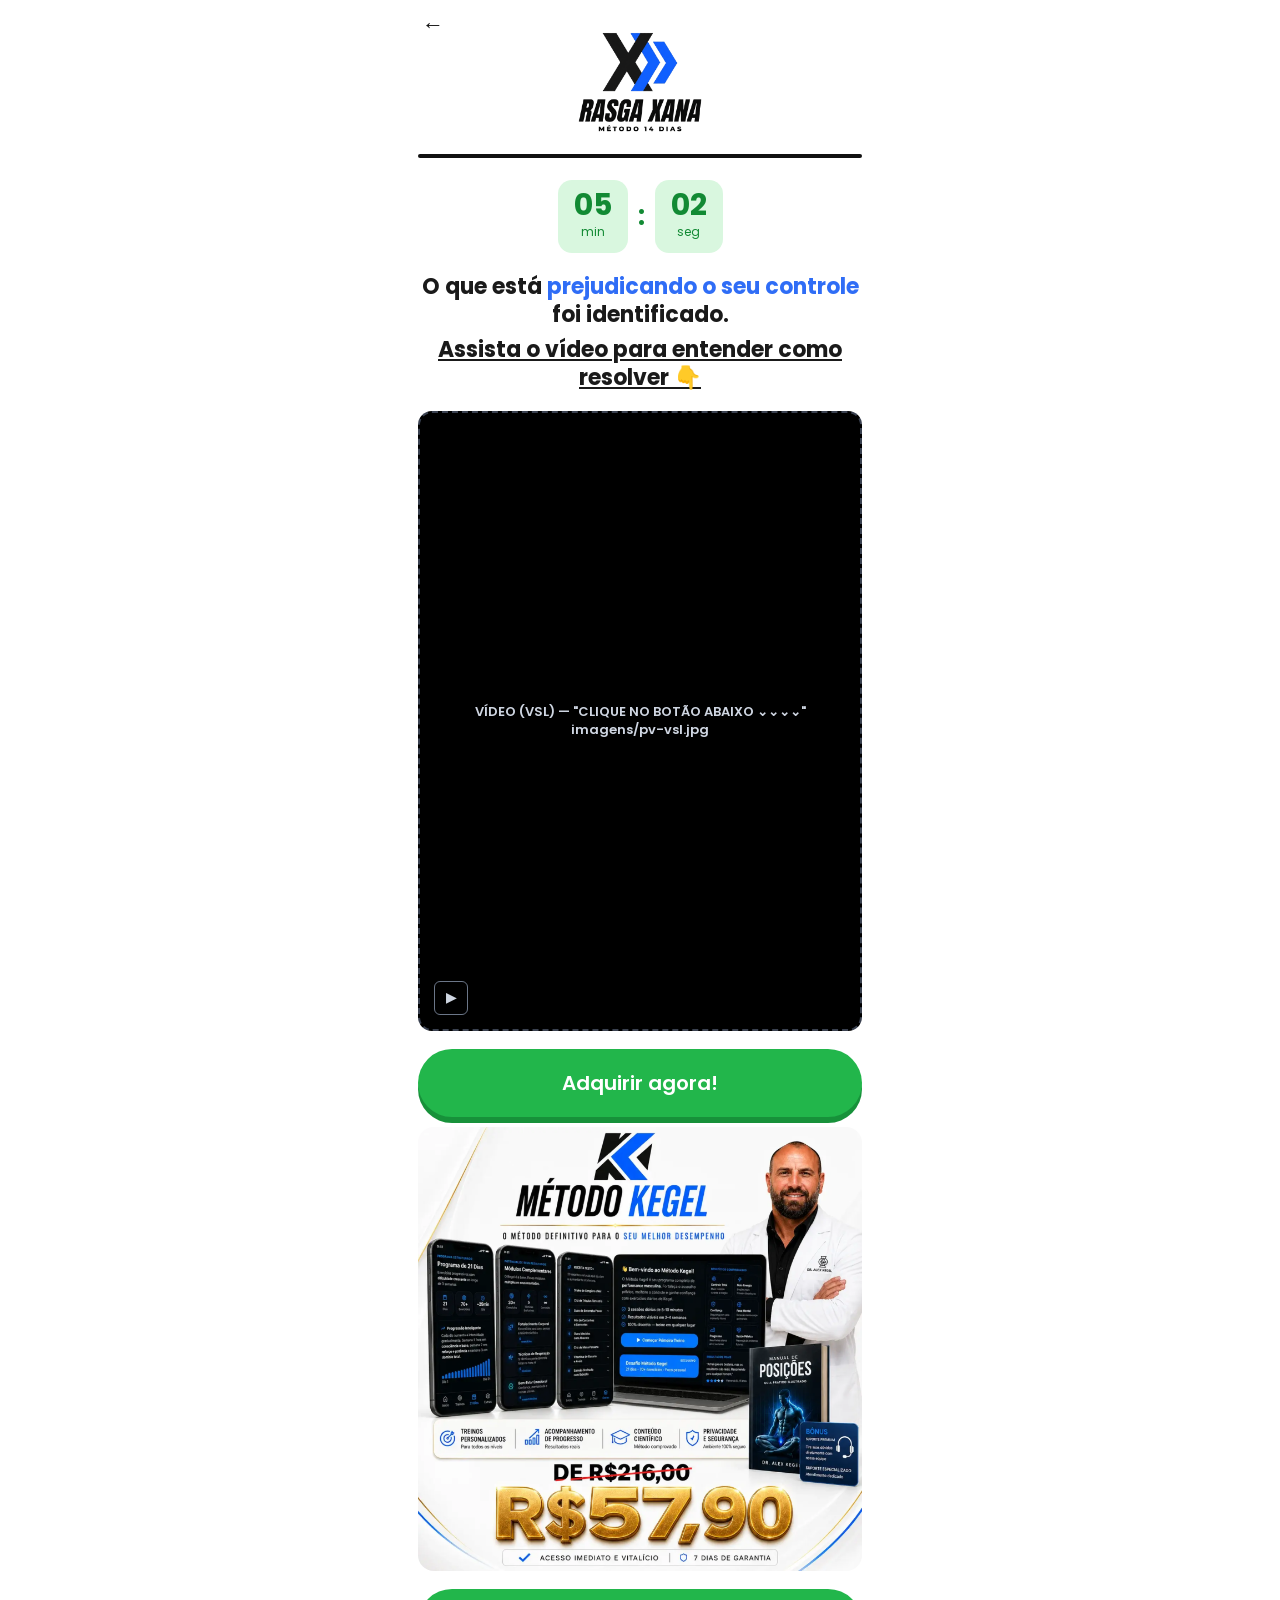
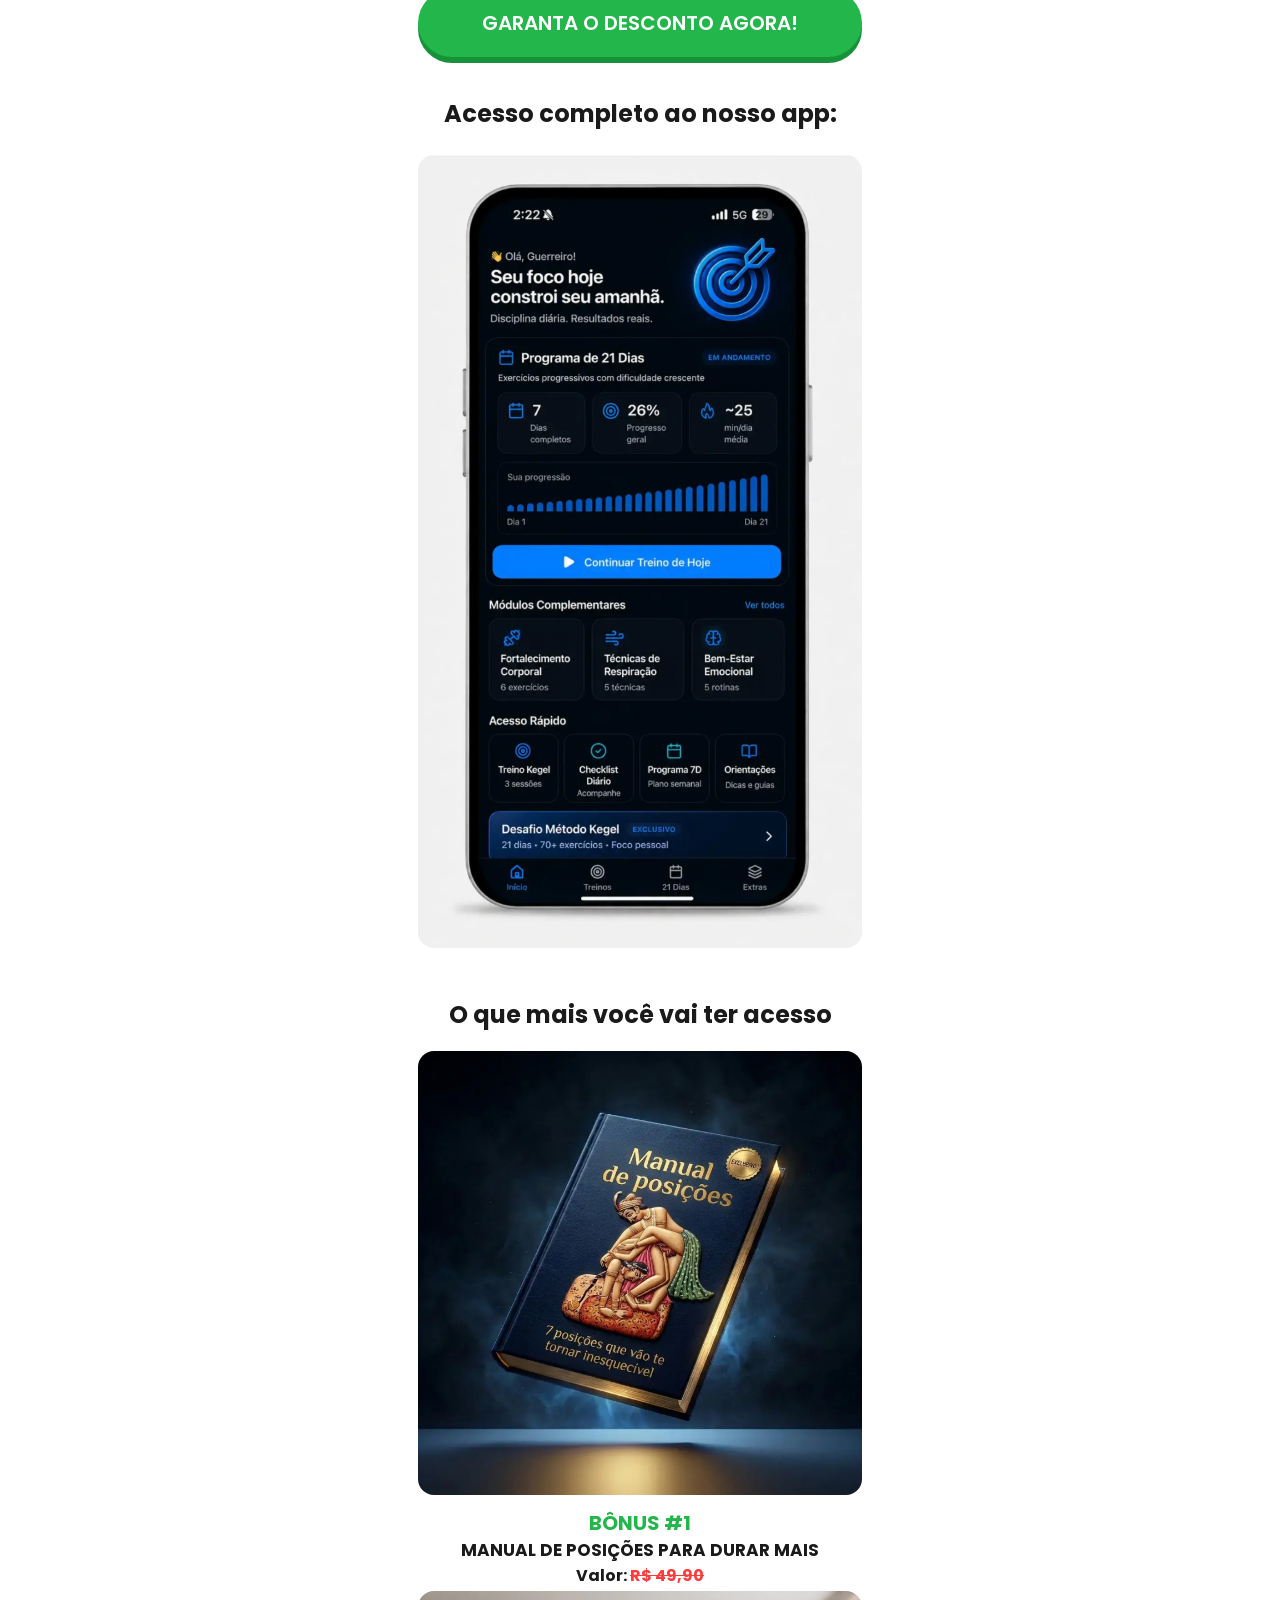
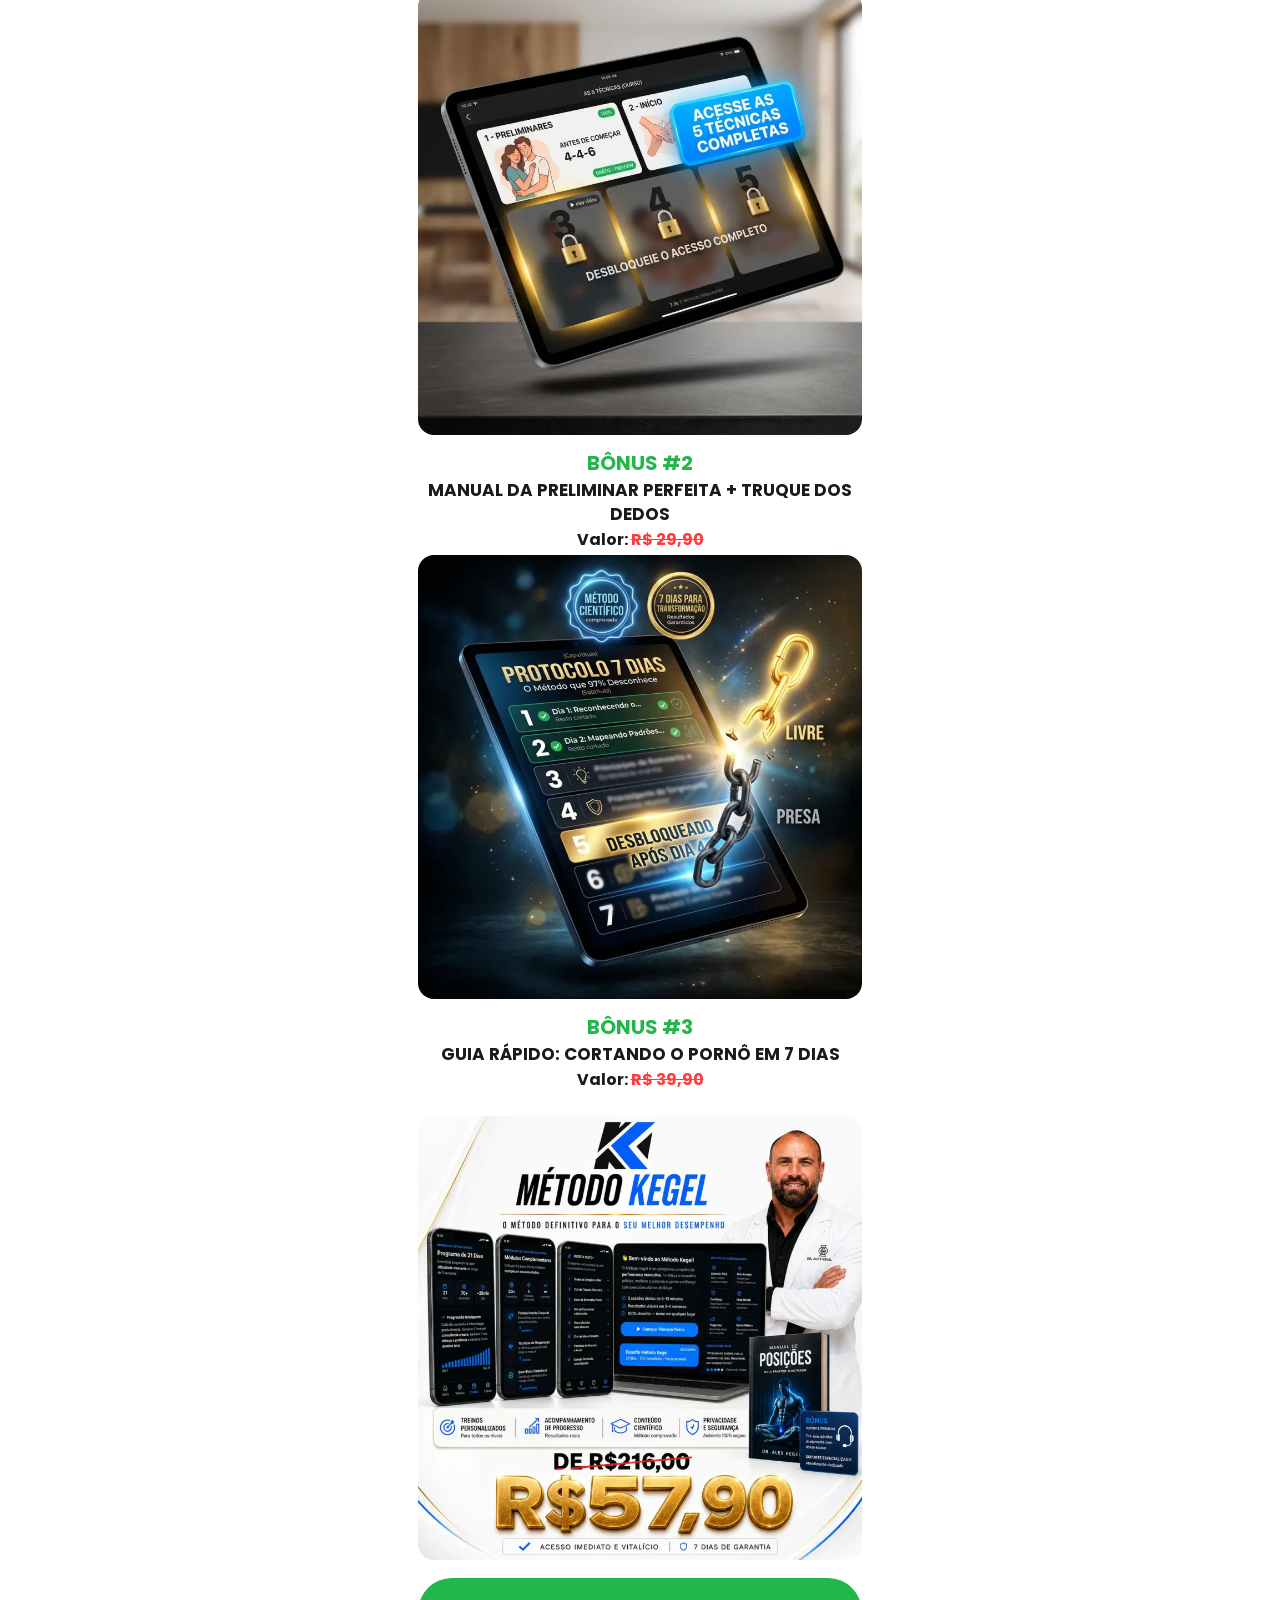
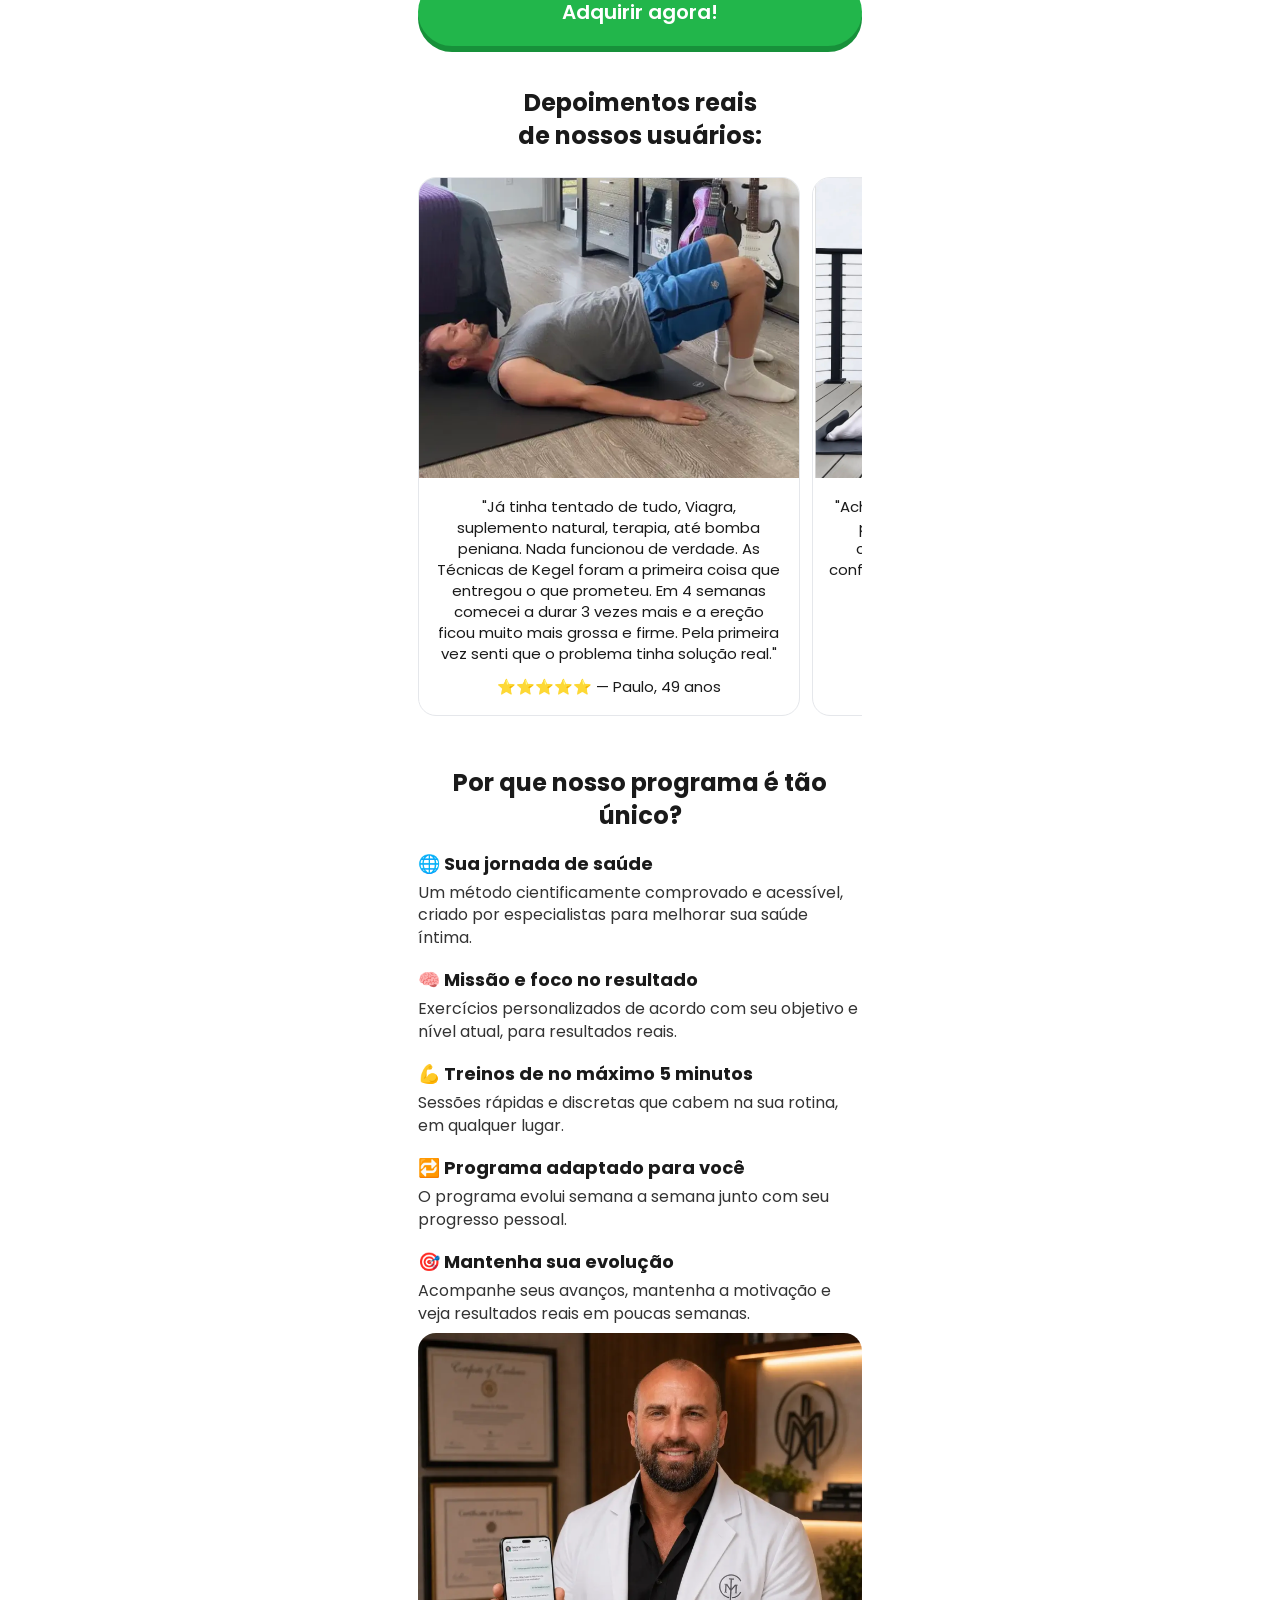
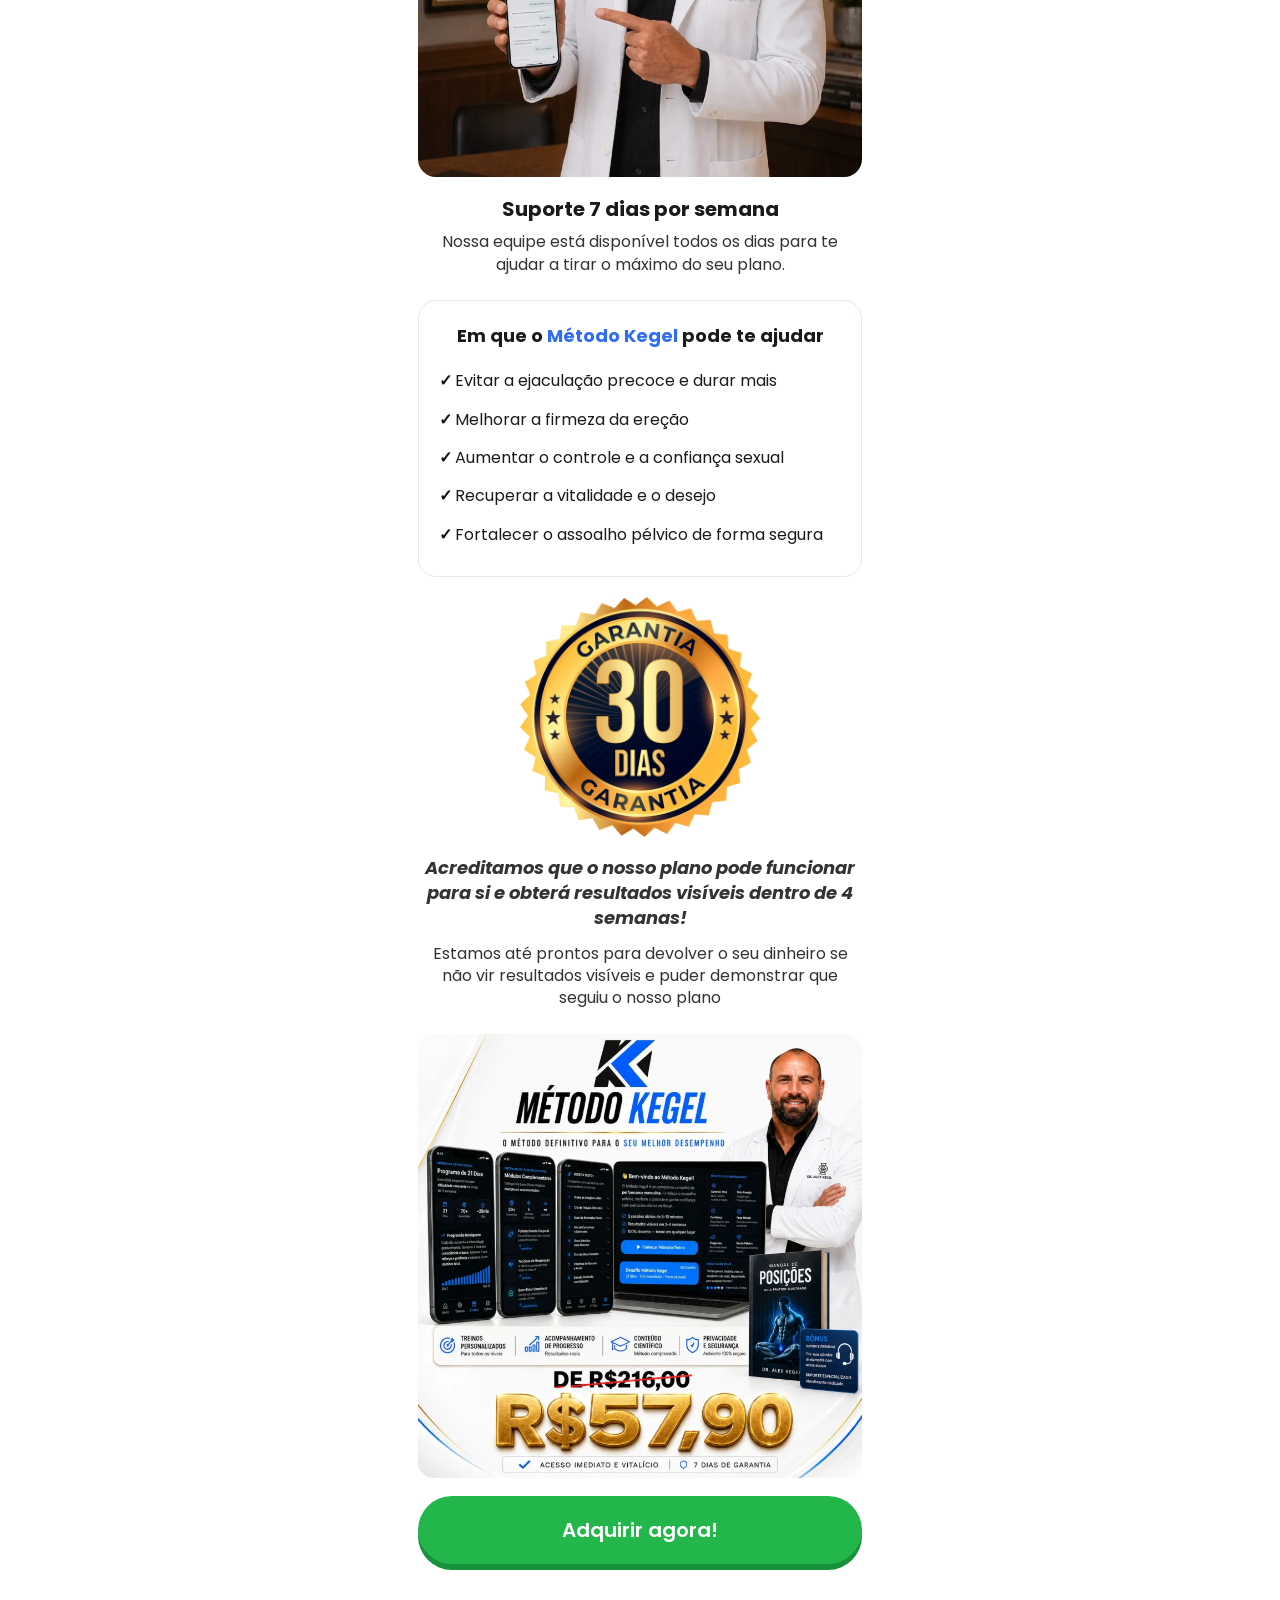
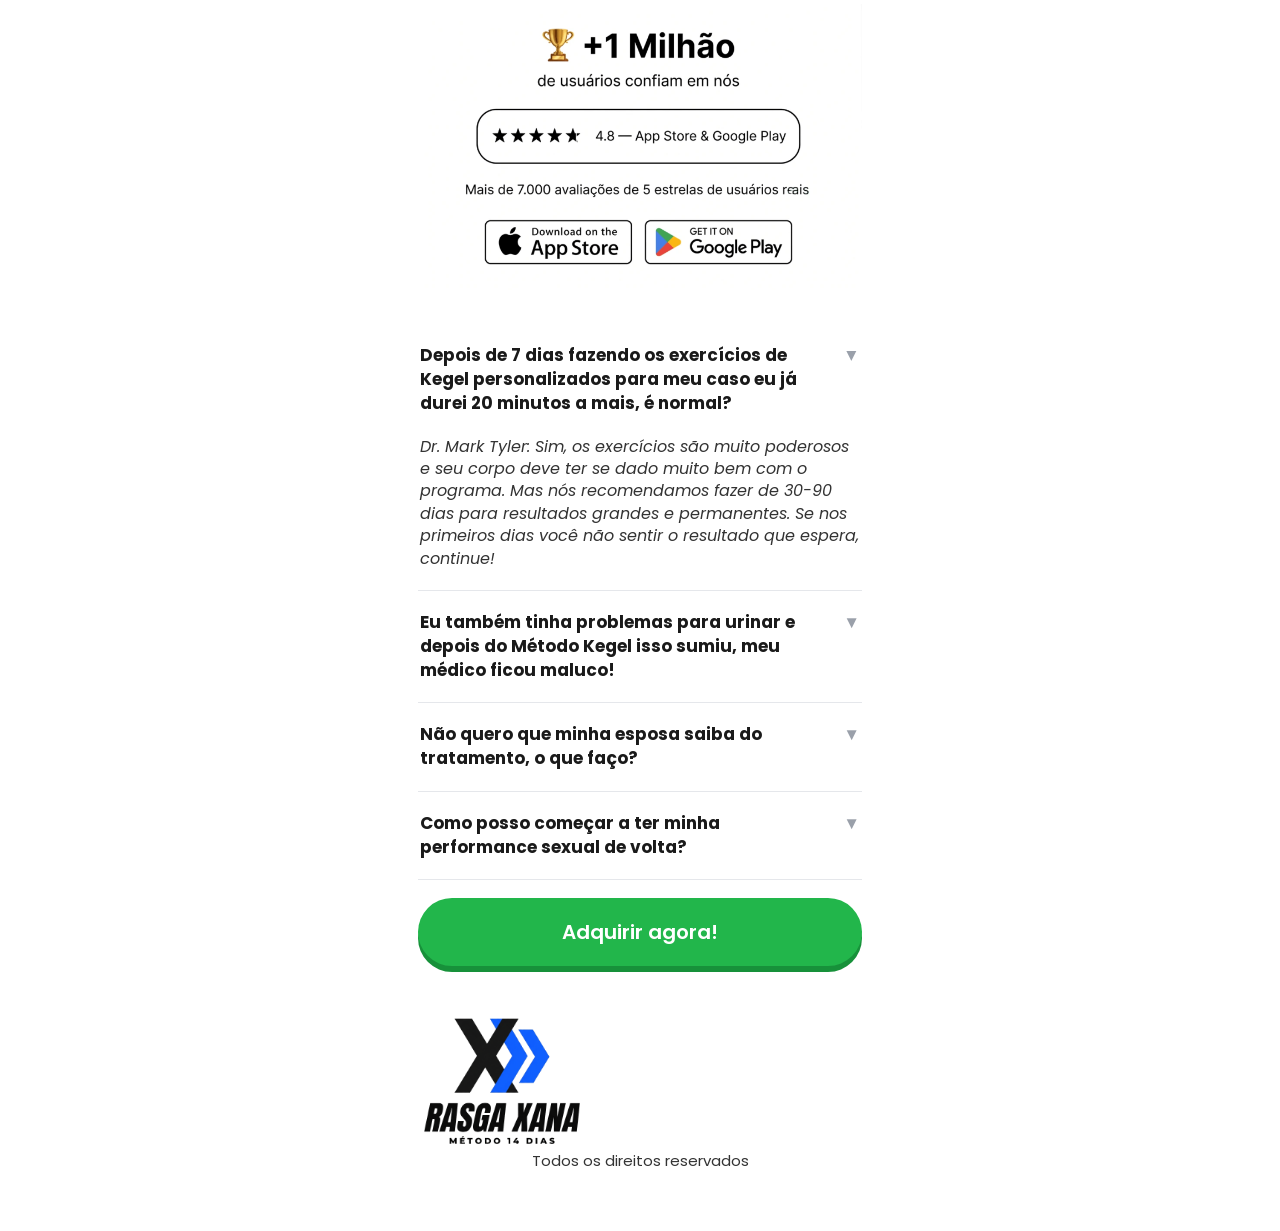
==== commit 19b32963: "feat: logo Rasga Xana no header/rodapé (fundo transparente) Aplica logo.png (emblema X + chevron, RA" ====
--- a/pv.html
+++ b/pv.html
@@ -17,7 +17,7 @@
       <button id="back" style="position:absolute;left:0;top:10px;border:none;background:none;font-size:22px;cursor:pointer;" onclick="history.back()" aria-label="Voltar">&#8592;</button>
     </div>
     <div class="logo-wrap">
-      <div class="img-placeholder logo-ph">LOGO<small>Método Kegel 14 Dias · imagens/logo.png</small></div>
+      <img class="logo-img" src="imagens/logo.png" alt="Rasga Xana — Método 14 Dias" />
     </div>
     <div class="divider"></div>
 
@@ -198,7 +198,7 @@
 
     <!-- footer -->
     <div class="pv-footer">
-      <div class="img-placeholder logo-ph">LOGO<small>Método Kegel 14 Dias · imagens/logo.png</small></div>
+      <img class="logo-img" src="imagens/logo.png" alt="Rasga Xana — Método 14 Dias" />
       <p>Todos os direitos reservados</p>
     </div>
 
--- a/css/style.css
+++ b/css/style.css
@@ -325,8 +325,8 @@
 .ph-img { width: 100%; height: auto; border-radius: 14px; display: block; }
 
 /* logo */
-.logo-img { width: 118px; height: auto; display: block; }
-.pv-footer .logo-img { width: 150px; }
+.logo-img { width: 132px; height: auto; display: block; }
+.pv-footer .logo-img { width: 168px; }
 
 /* etapa 1 — fotos */
 .photo-card img { width: 100%; height: 210px; object-fit: cover; object-position: center top;
